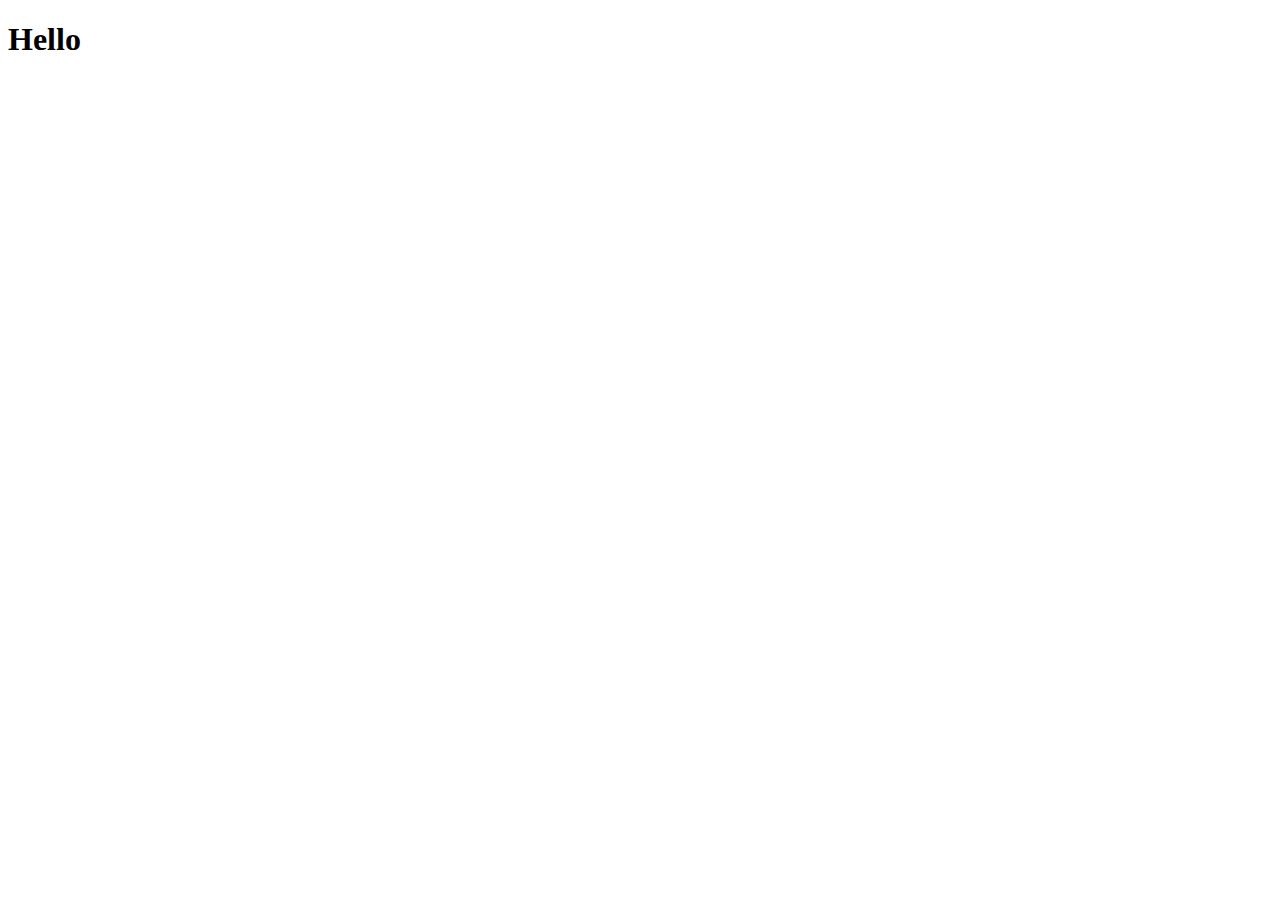
==== amazonclone/index2.html @ 8174344c "new file added" ====
<!DOCTYPE html>
<html lang="en">
<head>
        <meta charset="UTF-8">
        <meta name="viewport" content="width=device-width, initial-scale=1.0">
        <title>Document</title>
</head>
<body>
        <h1>Hello</h1>
        
</body>
</html>
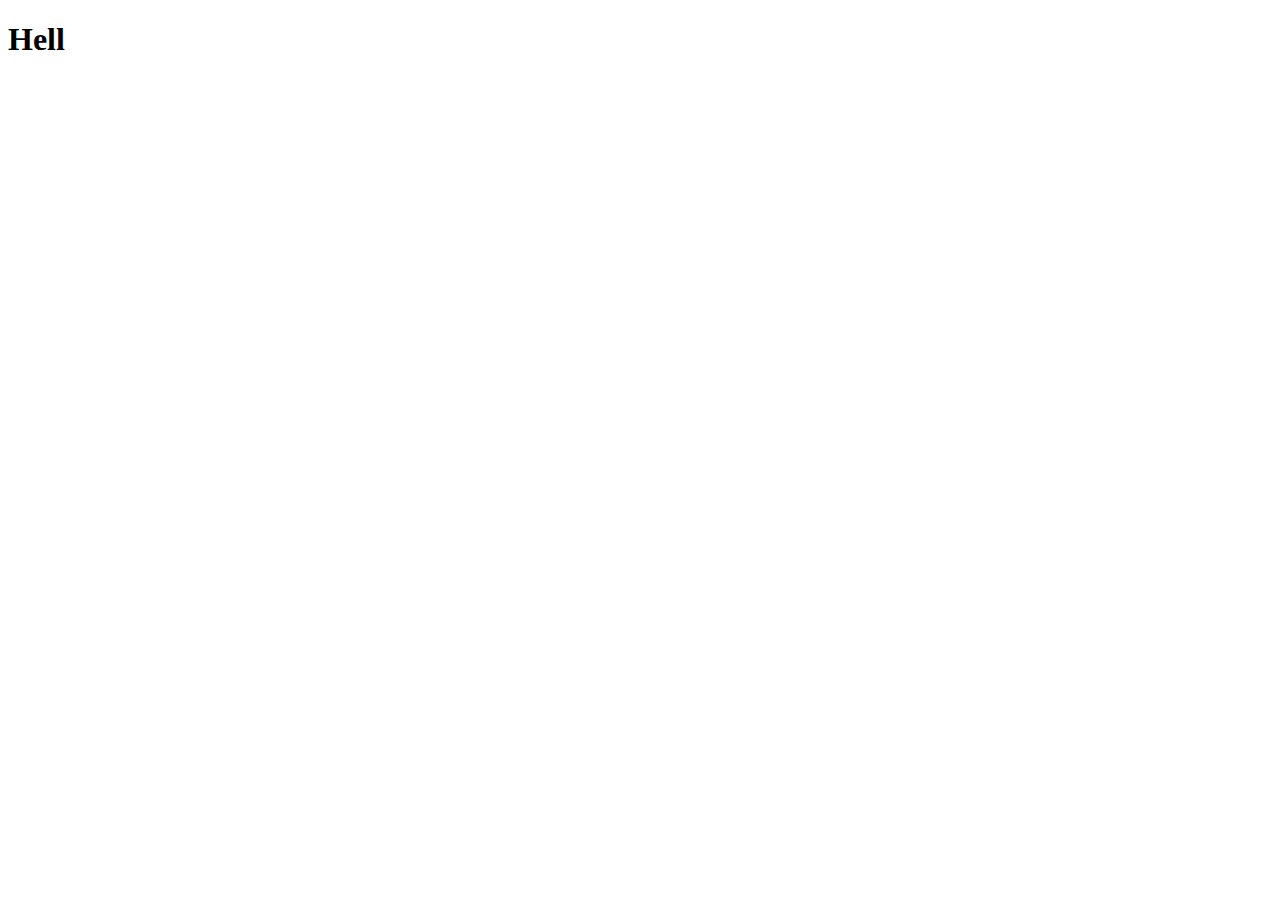
==== commit bd41476a: "changed in file" ====
--- a/amazonclone/index2.html
+++ b/amazonclone/index2.html
@@ -6,7 +6,7 @@
         <title>Document</title>
 </head>
 <body>
-        <h1>Hello</h1>
+        <h1>Hell</h1>
         
 </body>
 </html>